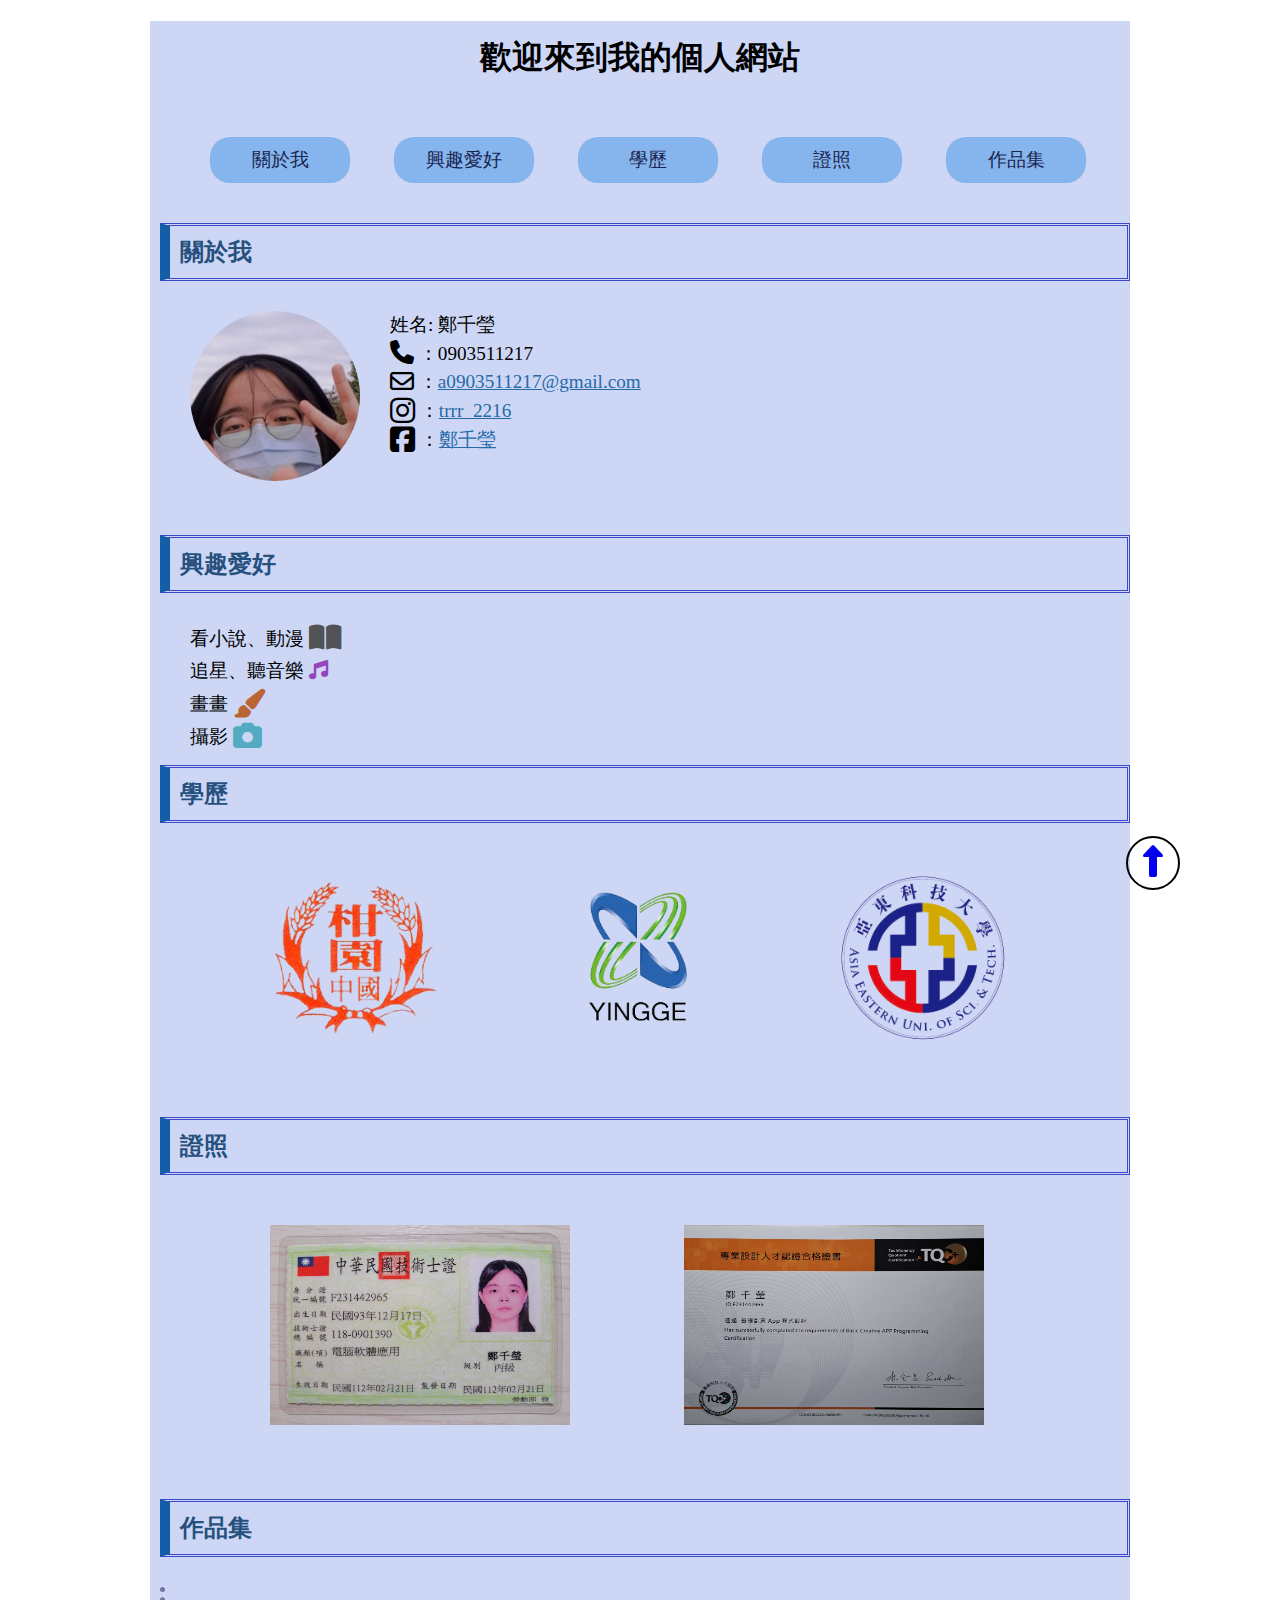
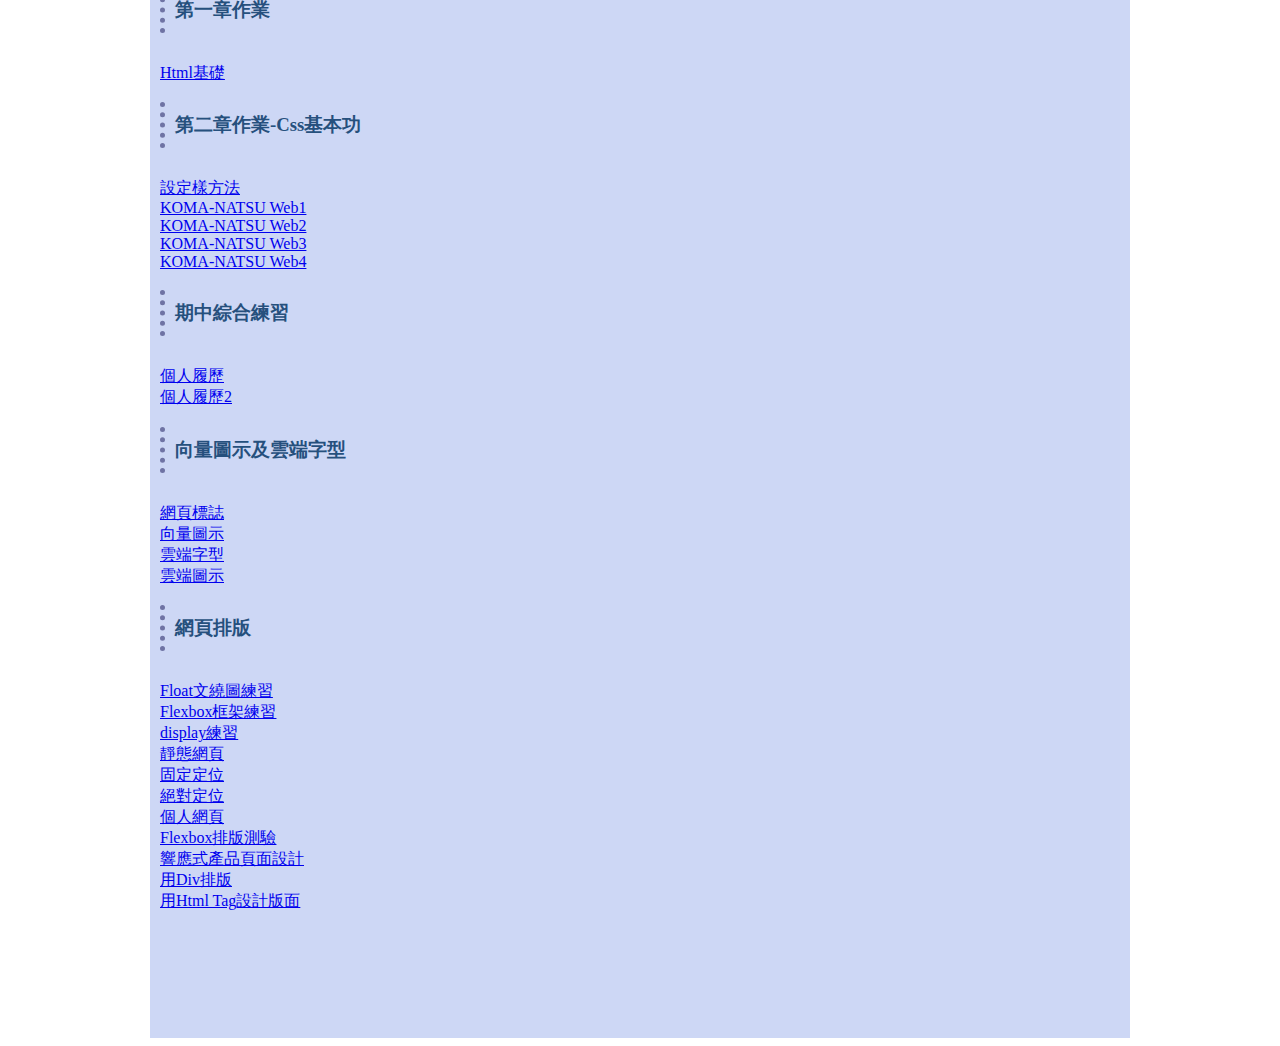
==== index.html @ 72b0e1e0 "Update index.html" ====
<!DOCTYPE html>
<html lang="en">

<head>
    <meta charset="UTF-8">
    <meta name="viewport" content="width==, initial-scale=1.0">
    <title>Final project</title>
    <link rel="stylesheet" href="fontawesome-free-6.5.2-web/css/all.css">
    <style>
        body {
            background-repeat: repeat;
            background-image: url(../0613/img/Background3.jpg);
            background-attachment: fixed;
            background-color: rgb(255, 255, 255);
            background-size: 600px;
        }

        #container {
            width: 980px;
            margin: 0px auto;
            background-color: rgba(197, 209, 244, 0.87);
        }

        h1 {
            padding: 15px;
            text-align: center;
        }

        h2 {
            padding: 10px;
            margin-bottom: 30px;
            border: 3px double rgb(60, 70, 201);
            border-left: 10px solid rgb(20, 94, 169);
            color: rgb(38, 80, 125);
        }

        h3 {
            padding: 10px;
            margin-bottom: 30px;
            border-left: 5px dotted rgb(111, 115, 164);
            color: rgb(38, 80, 125);
        }

        header {
            height: 150px;
        }

        #nav {
            height: 150px;

        }

        main {
            min-height: 1000px;
        }

        footer {
            height: 100px;
        }

        .gotop {
            width: 50px;
            height: 50px;
            border-radius: 50%;
            border: 2px solid black;
            text-align: center;
            line-height: 3em;
            position: fixed;
            right: 100px;
            bottom: 10px;
        }

        #basic-info {
            list-style: none;
            padding-bottom: 0px;
            padding-left: 10px;
        }

        #basic-info a {
            color: #276aa8;
        }

        #name {
            font-size: 120%;
            line-height: 1.5;
        }

        #name2 {
            font-size: 120%;
            line-height: 1.7;
            padding-left: 30px;
        }

        #interests {
            list-style: none;
            padding: 0px;
            padding-bottom: 10px;
            padding-left: 10px;
        }

        .menu a {
            color: rgb(26, 37, 79);
            text-decoration: none;
            display: block;
            width: 120px;
            padding: 10px;
            border-radius: 20px;
            font-size: 120%;
        }

        .menu a:hover {
            background-color: rgba(54, 82, 142, 0.875);
            color: #ffffff;
        }

        .menu li {
            list-style-type: none;
            display: inline-block;
            width: 140px;
            text-align: center;
            margin: 20px;
            border-radius: 20px;
            background-color: rgba(124, 175, 236, 0.875);
        }

        .round {
            border-radius: 50%;
        }

        .imgL {
            float: left;
            margin-right: 30px;
            margin-left: 30px;
        }

        .img {
            padding-left: 110px;
            padding-top: 20px;
        }

        #Educational {
            list-style: none;
            padding: 0px;
            padding-bottom: 50px;
            padding-left: 10px;
        }

        #Certificate {
            list-style: none;
            padding: 0px;
            padding-bottom: 50px;
            padding-left: 10px;
        }

        #Portfolio {
            list-style: none;
            padding-bottom: 10px;
            padding-left: 10px;
        }

        #container>section+section {
            margin-top: 80px;
        }
    </style>
</head>

<body>
    <div id="container">
        <h1>歡迎來到我的個人網站</h1>
        <section id="header">
            <ul class="menu">
                <li><a href="#basic-intro">關於我</a></li>
                <li><a href="#interests">興趣愛好</a></li>
                <li><a href="#Educational">學歷</a></li>
                <li><a href="#Certificate">證照</a></li>
                <li><a href="#Portfolio">作品集</a></li>
            </ul>
            <ul id="basic-info">
                <h2>關於我</h2>
                <img src="img/uu.jpg" width="170" height="170" alt="大頭照" class="imgL round">
                <li id="name">姓名: 鄭千瑩</li>
                <li id="name"><i class="fa-solid fa-phone fa-lg"></i> ：0903511217</li>
                <li id="name"><i class="fa-regular fa-envelope fa-lg"></i> ：<a
                        href="https://mail.google.com/mail/u/0/#inbox" target="_blank">a0903511217@gmail.com</a></li>
                <li id="name"><i class="fa-brands fa-instagram fa-xl"></i> ：<a
                        href="https://www.instagram.com/trrr_2216/" target="_blank">trrr_2216</a></li>
                <li id="name"><i class="fa-brands fa-square-facebook fa-xl"></i> ：<a
                        href="https://www.facebook.com/profile.php?id=100024961933871" target="_blank">鄭千瑩</a></li>
            </ul>
        </section>
        <section id="nav">
            <ul id="interests">
                <h2>興趣愛好</h2>
                <li id="name2">看小說、動漫 <i class="fa-solid fa-book-open fa-flip fa-xl" style="color: #525357;"></i></li>
                <li id="name2">追星、聽音樂 <i class="fa-solid fa-music" style="color: #9544bb;"></i></li>
                <li id="name2">畫畫 <i class="fa-solid fa-paintbrush fa-bounce fa-xl" style="color: #bb6435;"></i></li>
                <li id="name2">攝影 <i class="fa-solid fa-camera fa-fade fa-xl" style="color: #53abc1;"></i></li>
            </ul>
        </section>
        <section id="main">
            <ul id="Educational">
                <h2>學歷</h2>
                <a href="https://www.gyjh.ntpc.edu.tw/" target="_blank"><img src="img/66.png" width="170" height="170"
                        alt="柑園國中" class="img"></a>
                <a href="https://www.ykvs.ntpc.edu.tw/" target="_blank"><img src="img/77.png" width="170" height="170"
                        alt="鶯歌高職" class="img"></a>
                <a href="https://www.aeust.edu.tw/" target="_blank"><img src="img/88.png" width="170" height="170"
                        alt="亞東科技大學" class="img"></a>
            </ul>
            <ul id="Certificate">
                <h2>證照</h2>
                <img src="img/10.jpg" width="300" height="200" class="img">
                <img src="img/99.jpg" width="300" height="200" class="img">
            </ul>
            <ul id="Portfolio">
                <h2>作品集</h2>
                <li>
                    <h3>第一章作業</h3>
                    <a href="20240321/index.html" target="_blank">Html基礎</a>
                </li>
                <li>
                    <h3>第二章作業-Css基本功</h3>
                    <a href="20240328/index.html" target="_blank">設定樣方法</a>
                </li>
                <li><a href="20240325/index.html" target="_blank">KOMA-NATSU Web1</a></li>
                <li><a href="20240401/index.html" target="_blank">KOMA-NATSU Web2</a></li>
                <li><a href="20240408/index.html" target="_blank">KOMA-NATSU Web3</a></li>
                <li><a href="20240411/index.html" target="_blank">KOMA-NATSU Web4</a></li>
                <li>
                    <h3>期中綜合練習</h3>
                <li><a href="20240415/index.html" target="_blank">個人履歷</a></li>
                    <a href="20240418/index.html" target="_blank">個人履歷2</a></li>
                <li>
                    <h3>向量圖示及雲端字型</h3>
                <li><a href="20240429/favicon.html" target="_blank">網頁標誌</a></li>
                <li><a href="20240429/fontawesome.html" target="_blank">向量圖示</a></li>
                <li><a href="20240429/google-fonts.html" target="_blank">雲端字型</a></li>
                <li><a href="20240429/google-icons.html" target="_blank">雲端圖示</a></li>
                <li>
                    <h3>網頁排版</h3>
                <li><a href="20240502/float.html" target="_blank">Float文繞圖練習</a></li>
                <li><a href="20240502/flexbox.html" target="_blank">Flexbox框架練習</a></li>
                <li><a href="20240502/display.html" target="_blank">display練習</a></li>
                <li><a href="20240506/static.html" target="_blank">靜態網頁</a></li>
                <li><a href="20240506/fixed.html" target="_blank">固定定位</a></li>
                <li><a href="20240506/absolute.html" target="_blank">絕對定位</a></li>
                <li><a href="20240509/resume.html" target="_blank">個人網頁</a></li>
                <li><a href="20240513/112111228-鄭千瑩-20240513.docx">Flexbox排版測驗</a></li>
                <li><a href="20240516/dessert.html" target="_blank">響應式產品頁面設計</a></li>
                <li><a href="20240520/layout01.html" target="_blank">用Div排版</a></li>
                <li><a href="20240523/layout02.html" target="_blank">用Html Tag設計版面</a></li>
            </ul>
        </section>
        <footer></footer>
        <a href="#container">
            <div class="gotop">
                <i class="fa-solid fa-up-long fa-bounce fa-2xl arrow "></i>
            </div>
        </a>
    </div>
</body>

</html>
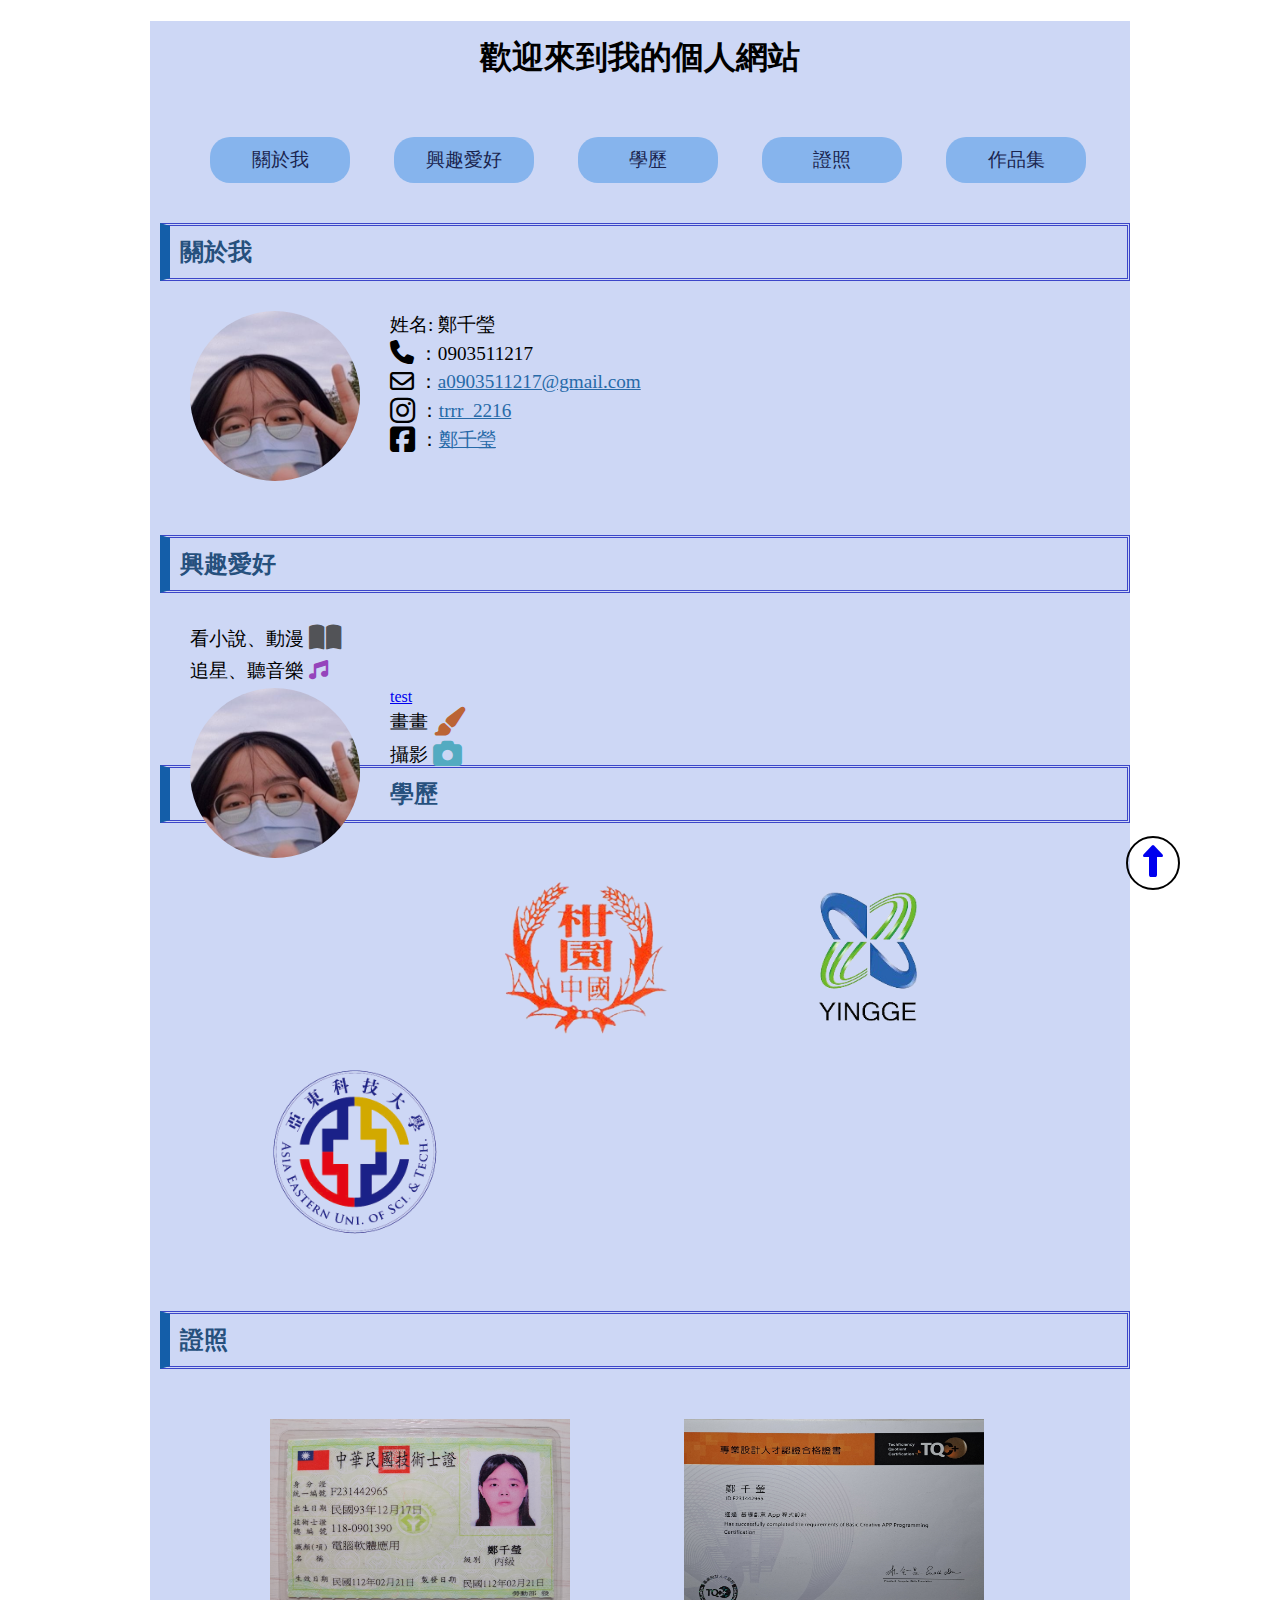
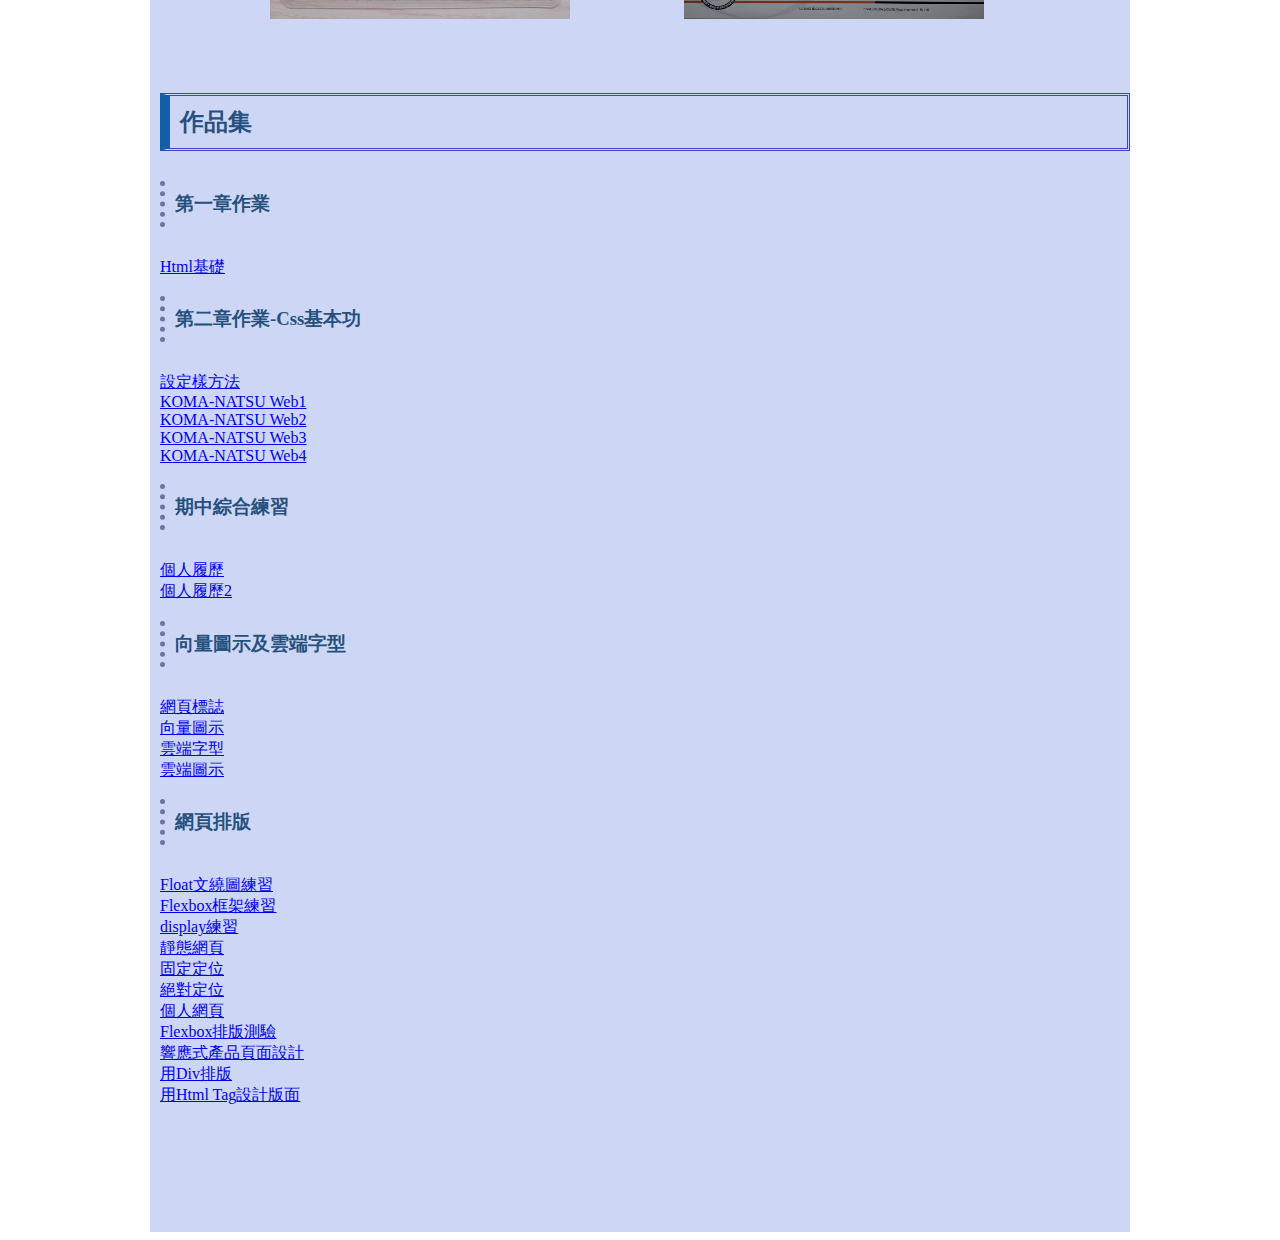
==== commit 593c63b7: "Update index.html" ====
--- a/index.html
+++ b/index.html
@@ -193,6 +193,8 @@
                 <h2>興趣愛好</h2>
                 <li id="name2">看小說、動漫 <i class="fa-solid fa-book-open fa-flip fa-xl" style="color: #525357;"></i></li>
                 <li id="name2">追星、聽音樂 <i class="fa-solid fa-music" style="color: #9544bb;"></i></li>
+                <img src="img/uu.jpg" width="170" height="170" alt="大頭照" class="imgL round">
+                <div id="123"><a href="#">test</a></div>
                 <li id="name2">畫畫 <i class="fa-solid fa-paintbrush fa-bounce fa-xl" style="color: #bb6435;"></i></li>
                 <li id="name2">攝影 <i class="fa-solid fa-camera fa-fade fa-xl" style="color: #53abc1;"></i></li>
             </ul>
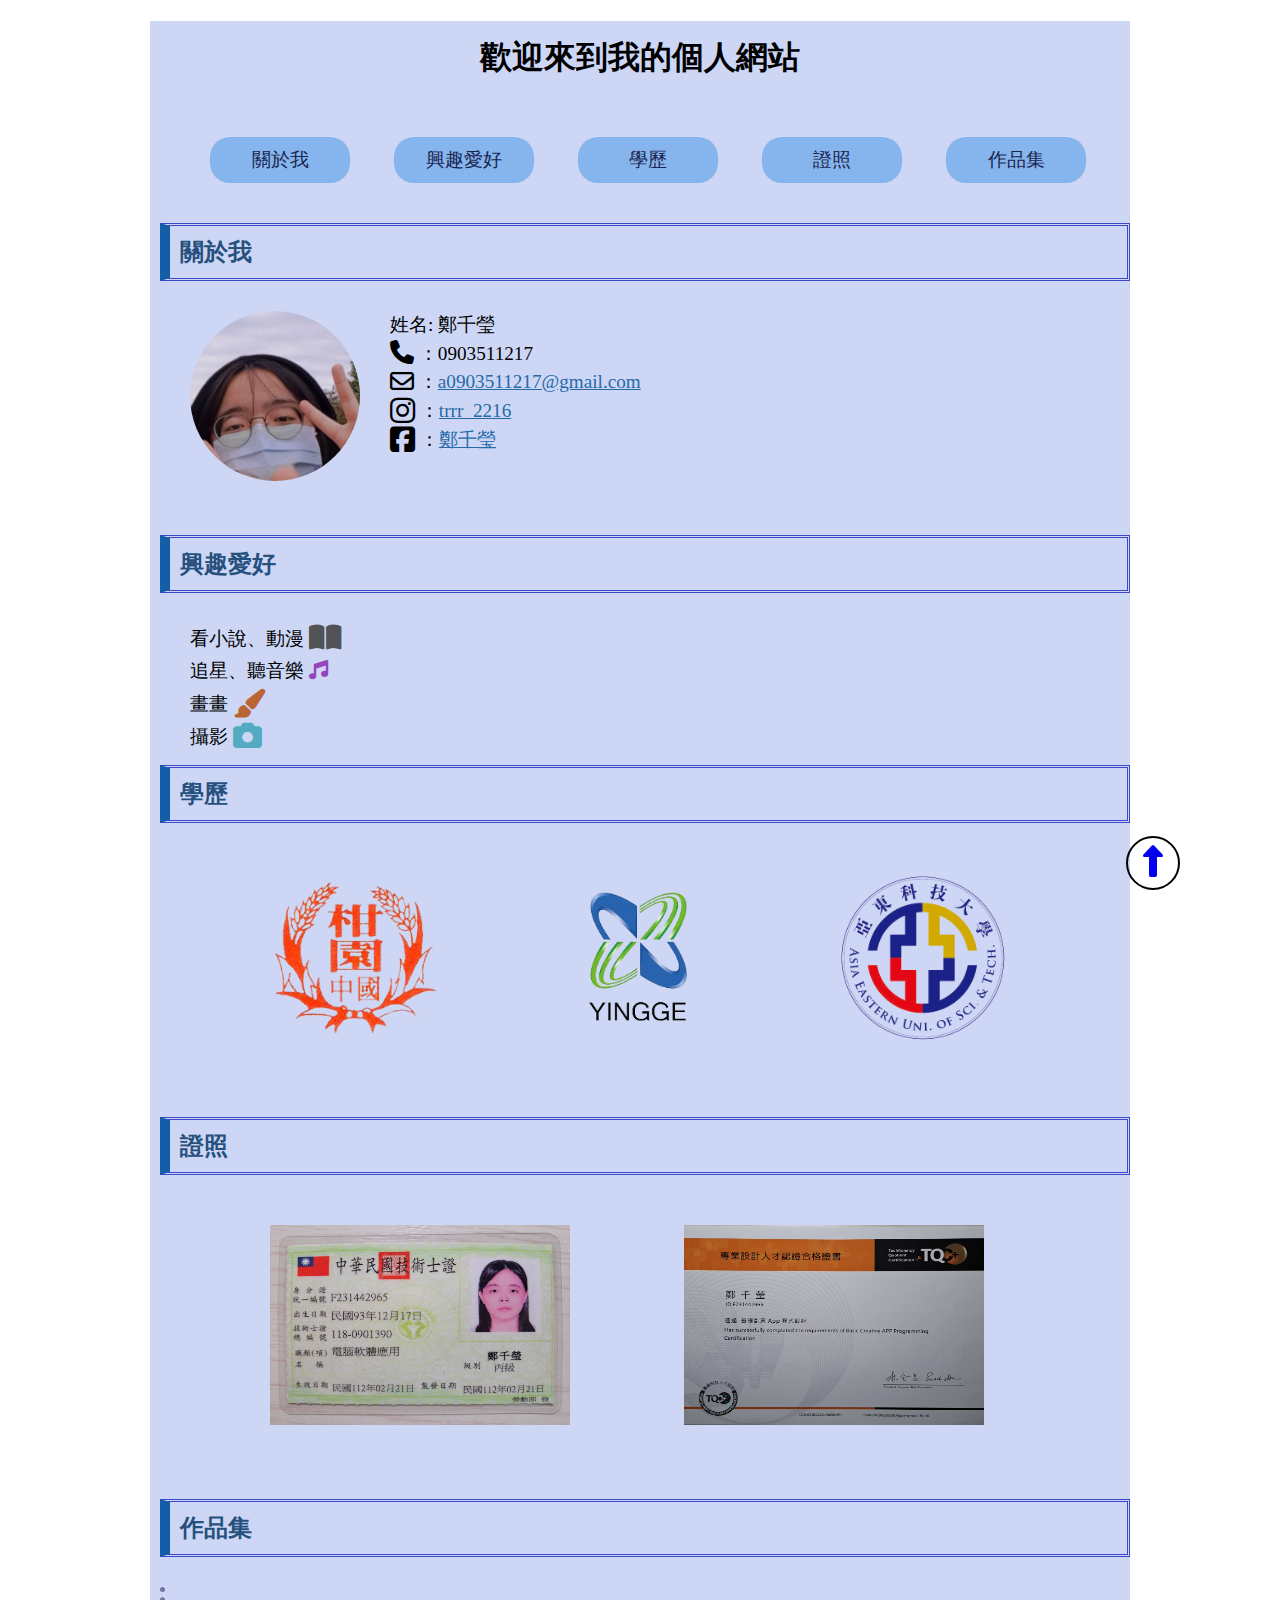
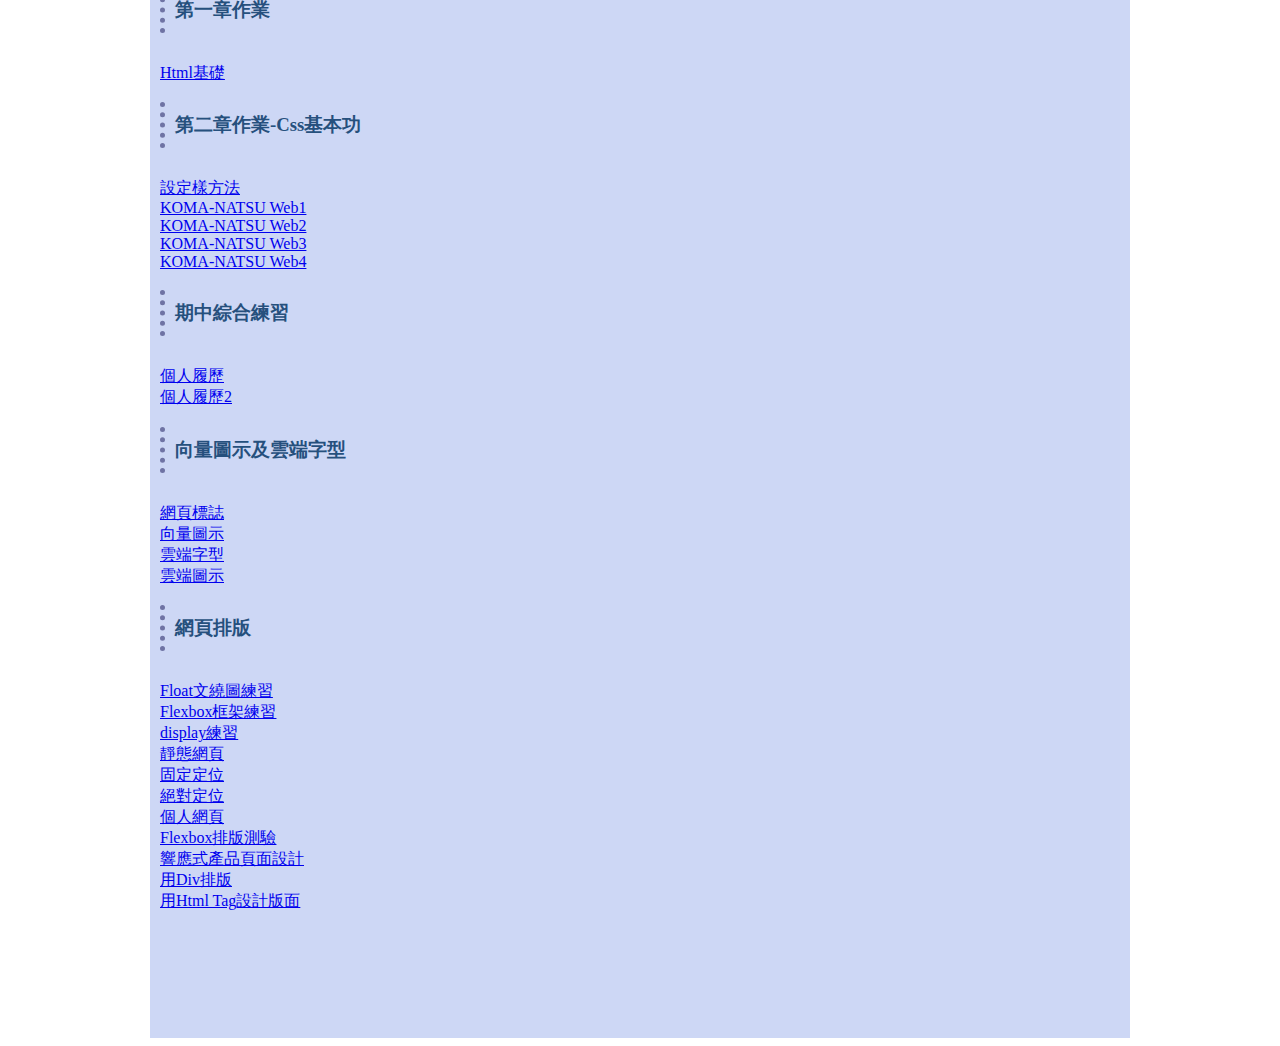
==== commit 4b73bdba: "Update index.html" ====
--- a/index.html
+++ b/index.html
@@ -193,8 +193,6 @@
                 <h2>興趣愛好</h2>
                 <li id="name2">看小說、動漫 <i class="fa-solid fa-book-open fa-flip fa-xl" style="color: #525357;"></i></li>
                 <li id="name2">追星、聽音樂 <i class="fa-solid fa-music" style="color: #9544bb;"></i></li>
-                <img src="img/uu.jpg" width="170" height="170" alt="大頭照" class="imgL round">
-                <div id="123"><a href="#">test</a></div>
                 <li id="name2">畫畫 <i class="fa-solid fa-paintbrush fa-bounce fa-xl" style="color: #bb6435;"></i></li>
                 <li id="name2">攝影 <i class="fa-solid fa-camera fa-fade fa-xl" style="color: #53abc1;"></i></li>
             </ul>
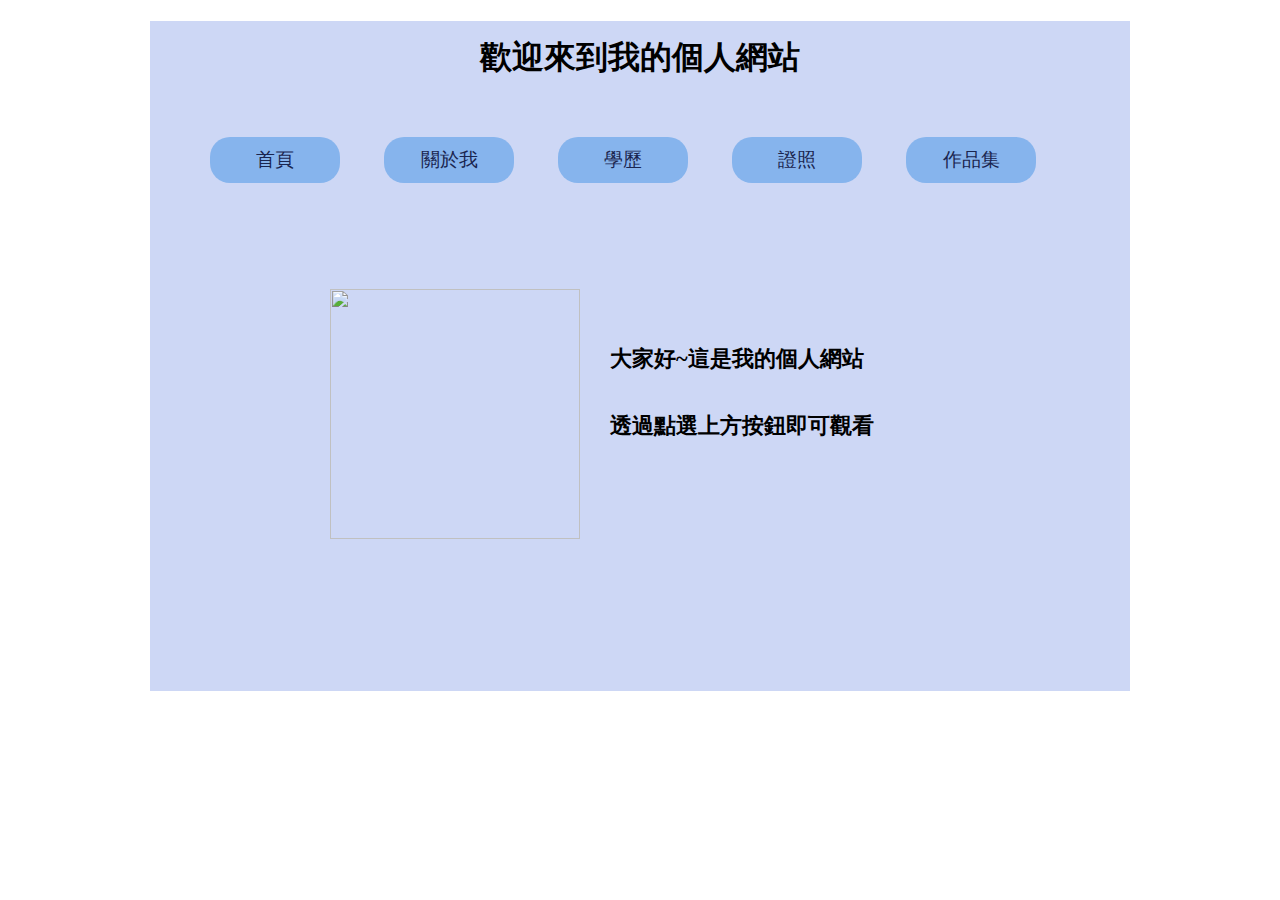
==== commit 99e47f6f: "Add files via upload" ====
--- a/index.html
+++ b/index.html
@@ -17,6 +17,7 @@
 
         #container {
             width: 980px;
+            height: 670px;
             margin: 0px auto;
             background-color: rgba(197, 209, 244, 0.87);
         }
@@ -26,84 +27,16 @@
             text-align: center;
         }
 
-        h2 {
-            padding: 10px;
-            margin-bottom: 30px;
-            border: 3px double rgb(60, 70, 201);
-            border-left: 10px solid rgb(20, 94, 169);
-            color: rgb(38, 80, 125);
-        }
-
-        h3 {
-            padding: 10px;
-            margin-bottom: 30px;
-            border-left: 5px dotted rgb(111, 115, 164);
-            color: rgb(38, 80, 125);
-        }
-
         header {
             height: 150px;
         }
-
-        #nav {
-            height: 150px;
-
-        }
-
-        main {
-            min-height: 1000px;
-        }
-
-        footer {
-            height: 100px;
-        }
-
-        .gotop {
-            width: 50px;
-            height: 50px;
-            border-radius: 50%;
-            border: 2px solid black;
-            text-align: center;
-            line-height: 3em;
-            position: fixed;
-            right: 100px;
-            bottom: 10px;
-        }
-
-        #basic-info {
-            list-style: none;
-            padding-bottom: 0px;
-            padding-left: 10px;
-        }
-
-        #basic-info a {
-            color: #276aa8;
-        }
-
-        #name {
-            font-size: 120%;
-            line-height: 1.5;
-        }
-
-        #name2 {
-            font-size: 120%;
-            line-height: 1.7;
-            padding-left: 30px;
-        }
-
-        #interests {
-            list-style: none;
-            padding: 0px;
-            padding-bottom: 10px;
-            padding-left: 10px;
-        }
-
         .menu a {
             color: rgb(26, 37, 79);
             text-decoration: none;
             display: block;
-            width: 120px;
+            width: 130px;
             padding: 10px;
+            padding-left: 0;
             border-radius: 20px;
             font-size: 120%;
         }
@@ -116,51 +49,27 @@
         .menu li {
             list-style-type: none;
             display: inline-block;
-            width: 140px;
+            width: 130px;
             text-align: center;
             margin: 20px;
             border-radius: 20px;
             background-color: rgba(124, 175, 236, 0.875);
         }
-
-        .round {
-            border-radius: 50%;
+        .p{
+            font-size: 140%;
+            padding-right: 50px;
+            padding-top: 100px;
+            line-height: 3em;
+            font-weight: bold;
+        }
+        .imgL {
+            float: left;
+            padding-left: 130px;
+            margin-right: 30px;
+            margin-left: 50px;
+            margin-top: 70px;
         }
 
-        .imgL {
-            float: left;
-            margin-right: 30px;
-            margin-left: 30px;
-        }
-
-        .img {
-            padding-left: 110px;
-            padding-top: 20px;
-        }
-
-        #Educational {
-            list-style: none;
-            padding: 0px;
-            padding-bottom: 50px;
-            padding-left: 10px;
-        }
-
-        #Certificate {
-            list-style: none;
-            padding: 0px;
-            padding-bottom: 50px;
-            padding-left: 10px;
-        }
-
-        #Portfolio {
-            list-style: none;
-            padding-bottom: 10px;
-            padding-left: 10px;
-        }
-
-        #container>section+section {
-            margin-top: 80px;
-        }
     </style>
 </head>
 
@@ -169,95 +78,17 @@
         <h1>歡迎來到我的個人網站</h1>
         <section id="header">
             <ul class="menu">
-                <li><a href="#basic-intro">關於我</a></li>
-                <li><a href="#interests">興趣愛好</a></li>
-                <li><a href="#Educational">學歷</a></li>
-                <li><a href="#Certificate">證照</a></li>
-                <li><a href="#Portfolio">作品集</a></li>
+                <li><a href="index.html">首頁</a></li>
+                <li><a href="basic-info.html">關於我</a></li>
+                <li><a href="Educational.html">學歷</a></li>
+                <li><a href="Certificate.html">證照</a></li>
+                <li><a href="Portfolio.html">作品集</a></li>
             </ul>
-            <ul id="basic-info">
-                <h2>關於我</h2>
-                <img src="img/uu.jpg" width="170" height="170" alt="大頭照" class="imgL round">
-                <li id="name">姓名: 鄭千瑩</li>
-                <li id="name"><i class="fa-solid fa-phone fa-lg"></i> ：0903511217</li>
-                <li id="name"><i class="fa-regular fa-envelope fa-lg"></i> ：<a
-                        href="https://mail.google.com/mail/u/0/#inbox" target="_blank">a0903511217@gmail.com</a></li>
-                <li id="name"><i class="fa-brands fa-instagram fa-xl"></i> ：<a
-                        href="https://www.instagram.com/trrr_2216/" target="_blank">trrr_2216</a></li>
-                <li id="name"><i class="fa-brands fa-square-facebook fa-xl"></i> ：<a
-                        href="https://www.facebook.com/profile.php?id=100024961933871" target="_blank">鄭千瑩</a></li>
-            </ul>
+            <img src="img/c.jpg" alt="" width="250" height="250" class="imgL">
+            <p class="p">大家好~這是我的個人網站
+                <br>透過點選上方按鈕即可觀看</p>
         </section>
-        <section id="nav">
-            <ul id="interests">
-                <h2>興趣愛好</h2>
-                <li id="name2">看小說、動漫 <i class="fa-solid fa-book-open fa-flip fa-xl" style="color: #525357;"></i></li>
-                <li id="name2">追星、聽音樂 <i class="fa-solid fa-music" style="color: #9544bb;"></i></li>
-                <li id="name2">畫畫 <i class="fa-solid fa-paintbrush fa-bounce fa-xl" style="color: #bb6435;"></i></li>
-                <li id="name2">攝影 <i class="fa-solid fa-camera fa-fade fa-xl" style="color: #53abc1;"></i></li>
-            </ul>
-        </section>
-        <section id="main">
-            <ul id="Educational">
-                <h2>學歷</h2>
-                <a href="https://www.gyjh.ntpc.edu.tw/" target="_blank"><img src="img/66.png" width="170" height="170"
-                        alt="柑園國中" class="img"></a>
-                <a href="https://www.ykvs.ntpc.edu.tw/" target="_blank"><img src="img/77.png" width="170" height="170"
-                        alt="鶯歌高職" class="img"></a>
-                <a href="https://www.aeust.edu.tw/" target="_blank"><img src="img/88.png" width="170" height="170"
-                        alt="亞東科技大學" class="img"></a>
-            </ul>
-            <ul id="Certificate">
-                <h2>證照</h2>
-                <img src="img/10.jpg" width="300" height="200" class="img">
-                <img src="img/99.jpg" width="300" height="200" class="img">
-            </ul>
-            <ul id="Portfolio">
-                <h2>作品集</h2>
-                <li>
-                    <h3>第一章作業</h3>
-                    <a href="20240321/index.html" target="_blank">Html基礎</a>
-                </li>
-                <li>
-                    <h3>第二章作業-Css基本功</h3>
-                    <a href="20240328/index.html" target="_blank">設定樣方法</a>
-                </li>
-                <li><a href="20240325/index.html" target="_blank">KOMA-NATSU Web1</a></li>
-                <li><a href="20240401/index.html" target="_blank">KOMA-NATSU Web2</a></li>
-                <li><a href="20240408/index.html" target="_blank">KOMA-NATSU Web3</a></li>
-                <li><a href="20240411/index.html" target="_blank">KOMA-NATSU Web4</a></li>
-                <li>
-                    <h3>期中綜合練習</h3>
-                <li><a href="20240415/index.html" target="_blank">個人履歷</a></li>
-                    <a href="20240418/index.html" target="_blank">個人履歷2</a></li>
-                <li>
-                    <h3>向量圖示及雲端字型</h3>
-                <li><a href="20240429/favicon.html" target="_blank">網頁標誌</a></li>
-                <li><a href="20240429/fontawesome.html" target="_blank">向量圖示</a></li>
-                <li><a href="20240429/google-fonts.html" target="_blank">雲端字型</a></li>
-                <li><a href="20240429/google-icons.html" target="_blank">雲端圖示</a></li>
-                <li>
-                    <h3>網頁排版</h3>
-                <li><a href="20240502/float.html" target="_blank">Float文繞圖練習</a></li>
-                <li><a href="20240502/flexbox.html" target="_blank">Flexbox框架練習</a></li>
-                <li><a href="20240502/display.html" target="_blank">display練習</a></li>
-                <li><a href="20240506/static.html" target="_blank">靜態網頁</a></li>
-                <li><a href="20240506/fixed.html" target="_blank">固定定位</a></li>
-                <li><a href="20240506/absolute.html" target="_blank">絕對定位</a></li>
-                <li><a href="20240509/resume.html" target="_blank">個人網頁</a></li>
-                <li><a href="20240513/112111228-鄭千瑩-20240513.docx">Flexbox排版測驗</a></li>
-                <li><a href="20240516/dessert.html" target="_blank">響應式產品頁面設計</a></li>
-                <li><a href="20240520/layout01.html" target="_blank">用Div排版</a></li>
-                <li><a href="20240523/layout02.html" target="_blank">用Html Tag設計版面</a></li>
-            </ul>
-        </section>
-        <footer></footer>
-        <a href="#container">
-            <div class="gotop">
-                <i class="fa-solid fa-up-long fa-bounce fa-2xl arrow "></i>
-            </div>
-        </a>
     </div>
 </body>
 
-</html>
+</html>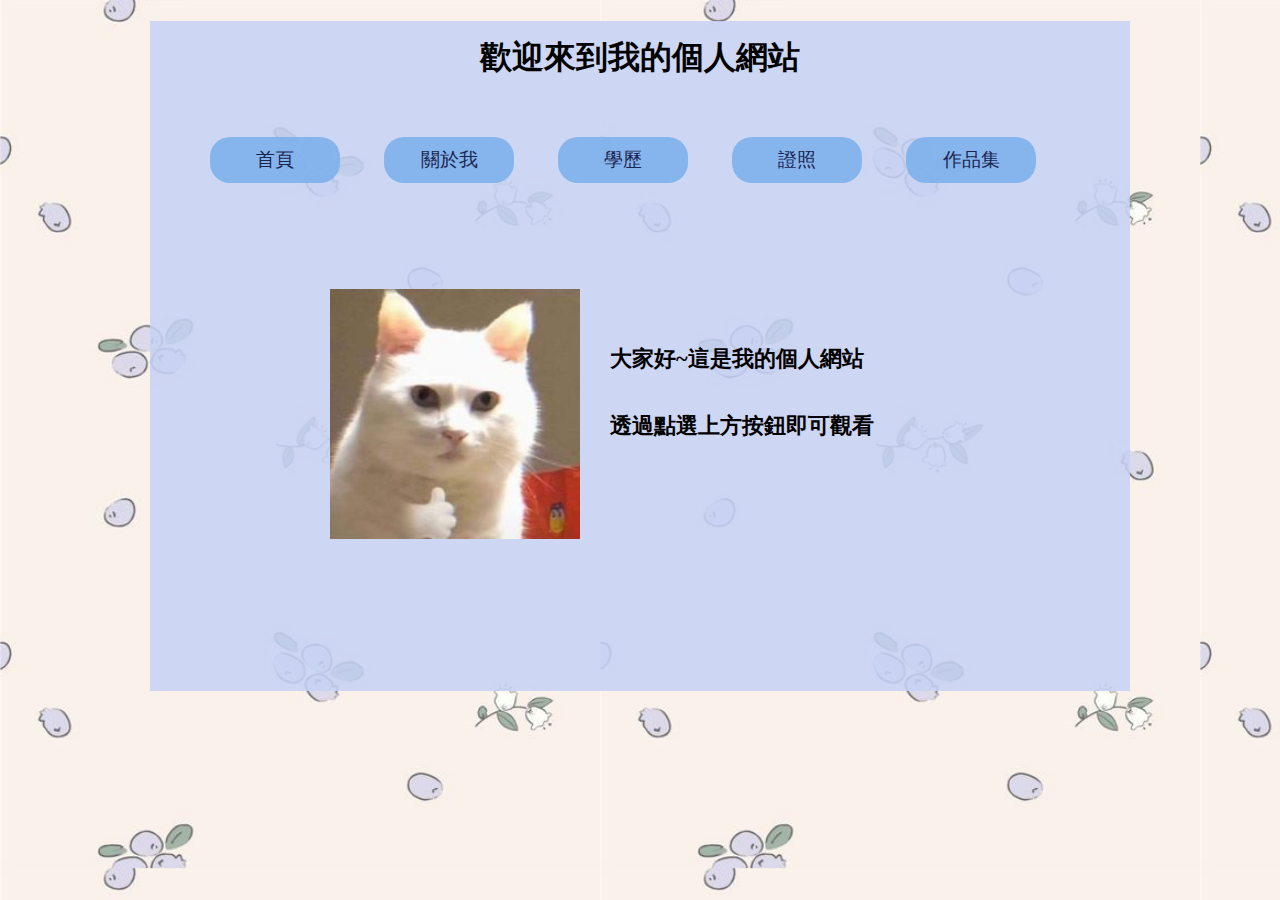
==== commit 834a3e3f: "Update index.html" ====
--- a/index.html
+++ b/index.html
@@ -9,7 +9,7 @@
     <style>
         body {
             background-repeat: repeat;
-            background-image: url(../0613/img/Background3.jpg);
+            background-image: url(/img/Background3.jpg);
             background-attachment: fixed;
             background-color: rgb(255, 255, 255);
             background-size: 600px;
@@ -91,4 +91,4 @@
     </div>
 </body>
 
-</html>+</html>
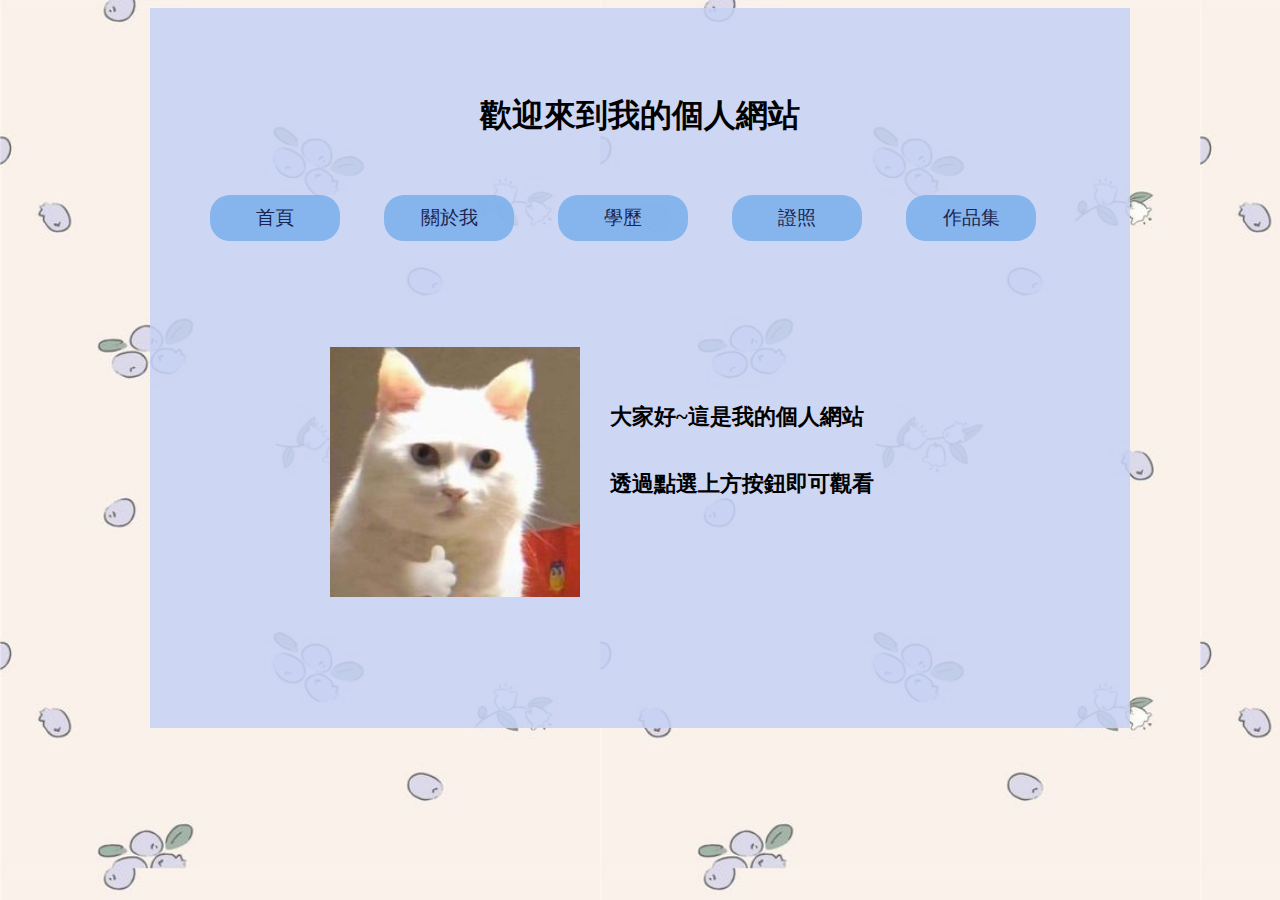
==== commit cd035aad: "Update index.html" ====
--- a/index.html
+++ b/index.html
@@ -9,7 +9,7 @@
     <style>
         body {
             background-repeat: repeat;
-            background-image: url(/img/Background3.jpg);
+            background-image: url(img/Background3.jpg);
             background-attachment: fixed;
             background-color: rgb(255, 255, 255);
             background-size: 600px;
@@ -19,6 +19,7 @@
             width: 980px;
             height: 670px;
             margin: 0px auto;
+            padding-top: 50px;
             background-color: rgba(197, 209, 244, 0.87);
         }
 
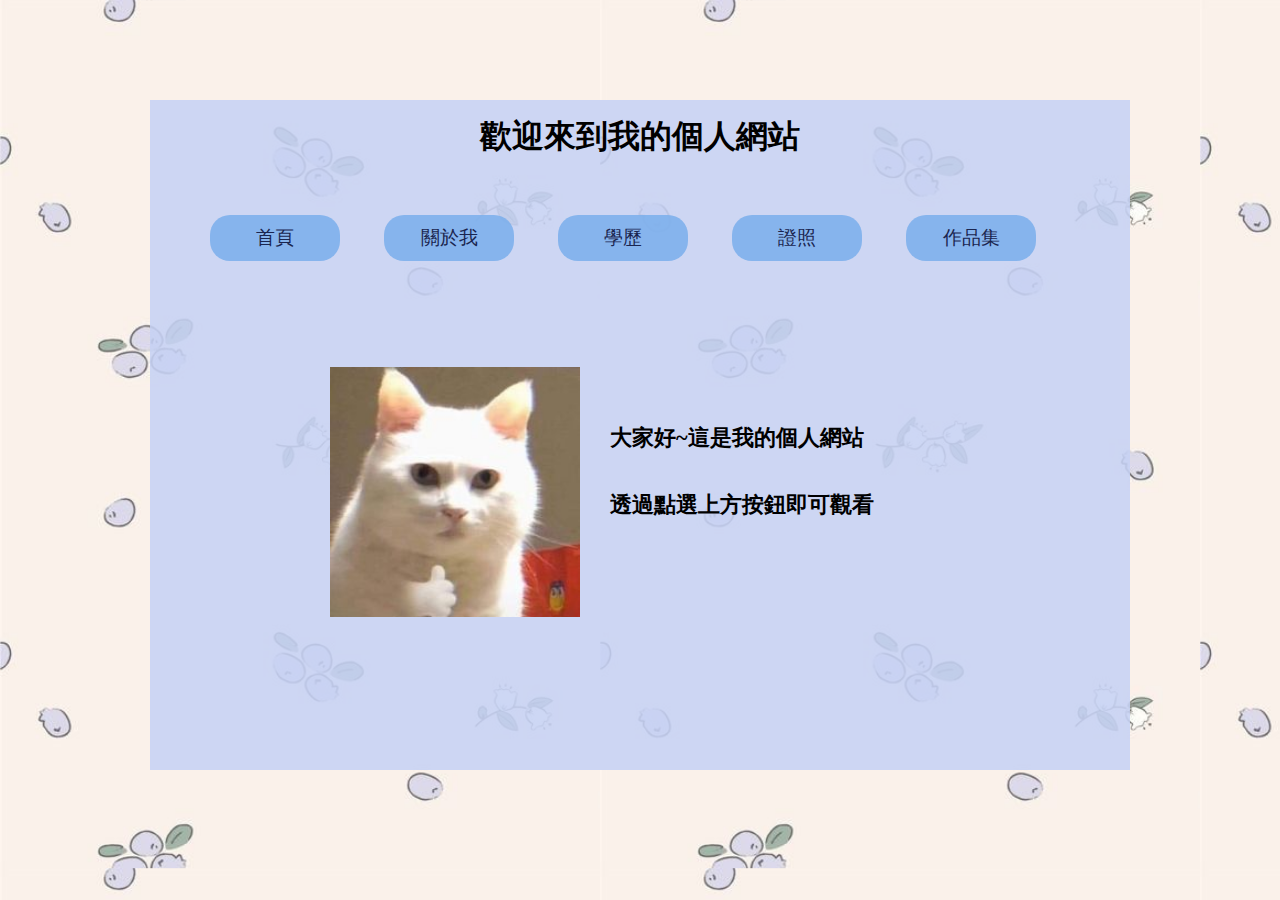
==== commit 272a3ac6: "Update index.html" ====
--- a/index.html
+++ b/index.html
@@ -19,7 +19,7 @@
             width: 980px;
             height: 670px;
             margin: 0px auto;
-            padding-top: 50px;
+            margin-top: 100px;
             background-color: rgba(197, 209, 244, 0.87);
         }
 
